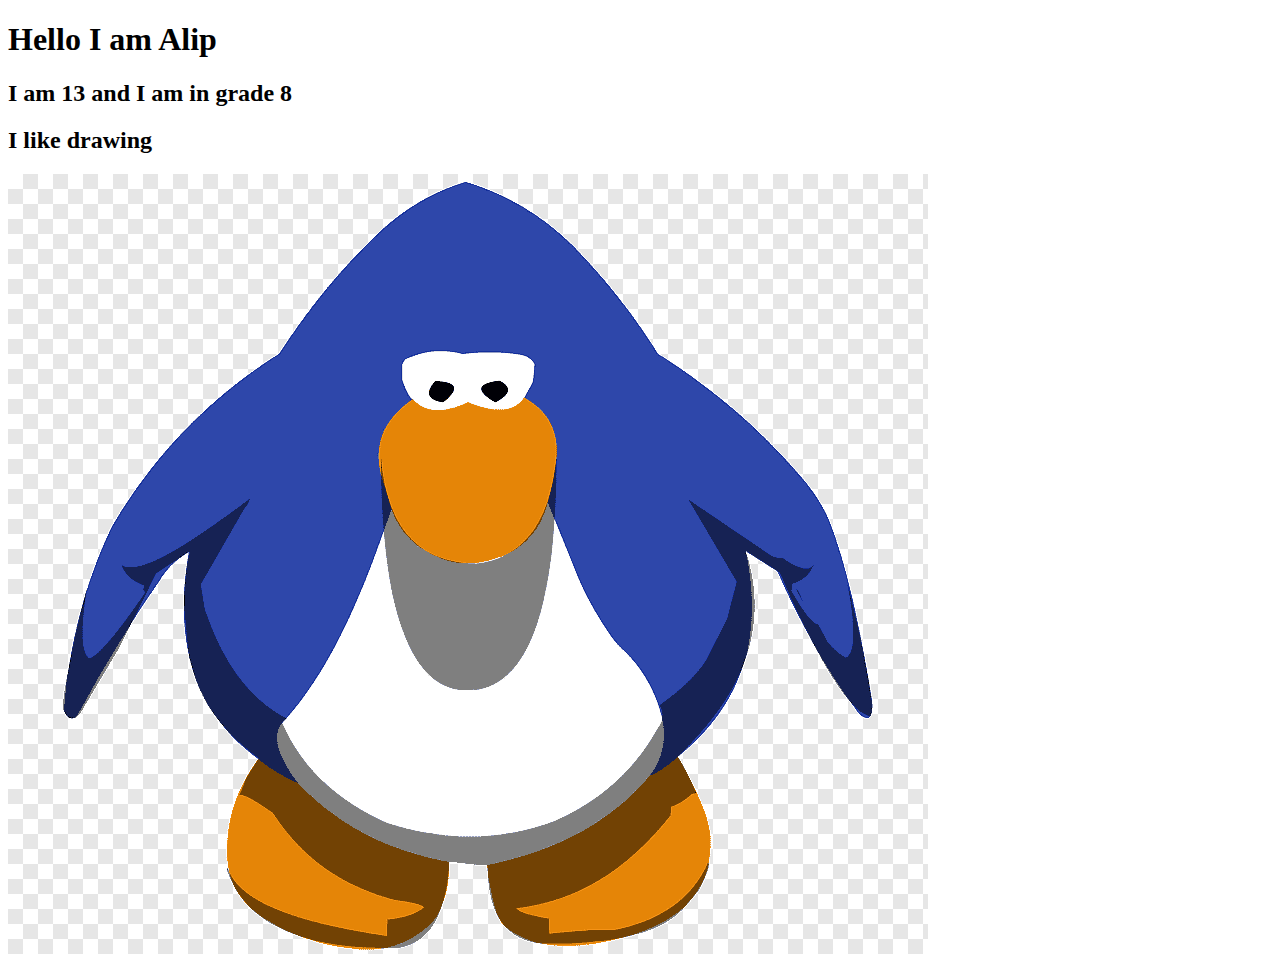
==== Alip.html @ c4b8c388 "ALIP.html" ====
<!doctype html>
<html lang="en">

<head>
    <meta charset="utf-8">
    <meta name="viewport" content="width=device-width, initial-scale=1">
    <title>Bootstrap demo</title>
    <link href="https://cdn.jsdelivr.net/npm/bootstrap@5.2.2/dist/css/bootstrap.min.css" rel="stylesheet" integrity="sha384-Zenh87qX5JnK2Jl0vWa8Ck2rdkQ2Bzep5IDxbcnCeuOxjzrPF/et3URy9Bv1WTRi" crossorigin="anonymous">
</head>

<body>
    <h1>Hello I am Alip</h1>
    <h2>I am 13 and I am in grade 8</h2>
    <h2>I like drawing</h2>
    <img src="png-transparent-club-penguin-island-wikia-penguin-blue-animals-club-penguin.png" alt="">
    <script src="https://cdn.jsdelivr.net/npm/bootstrap@5.2.2/d
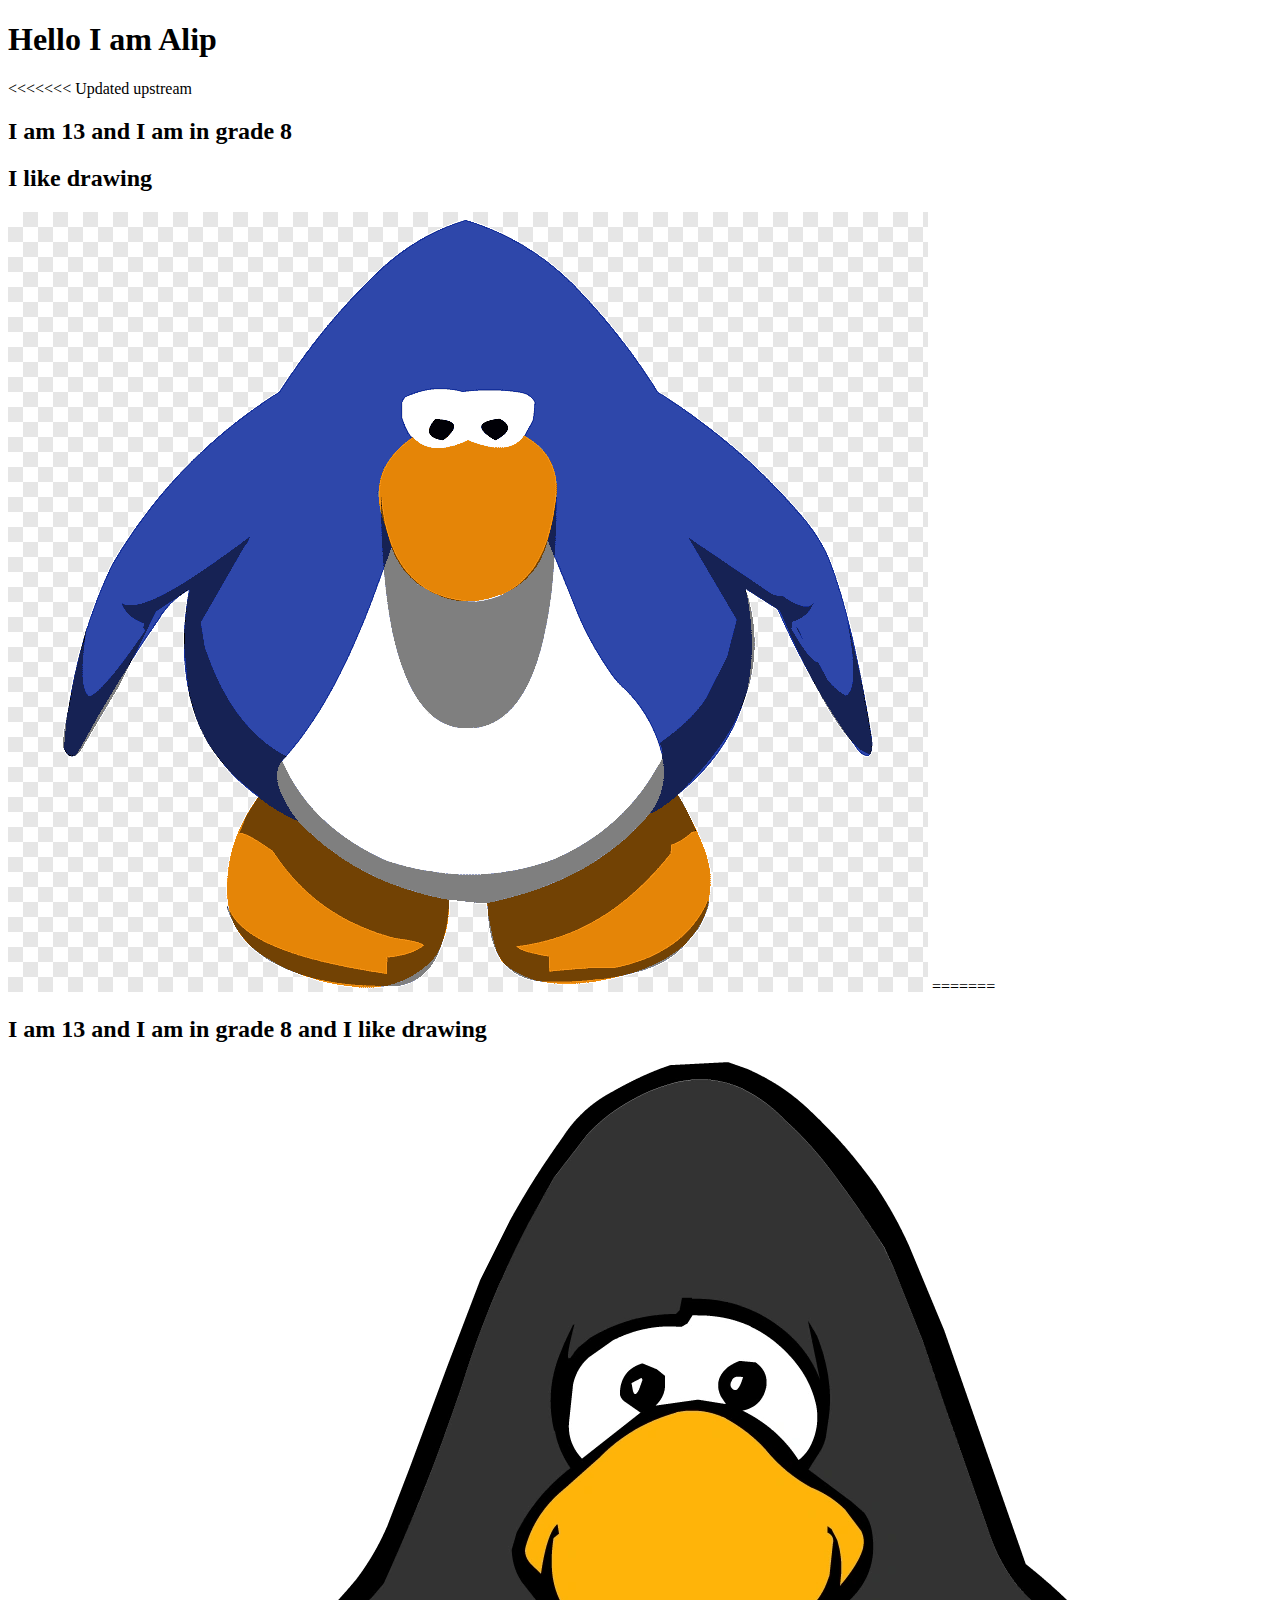
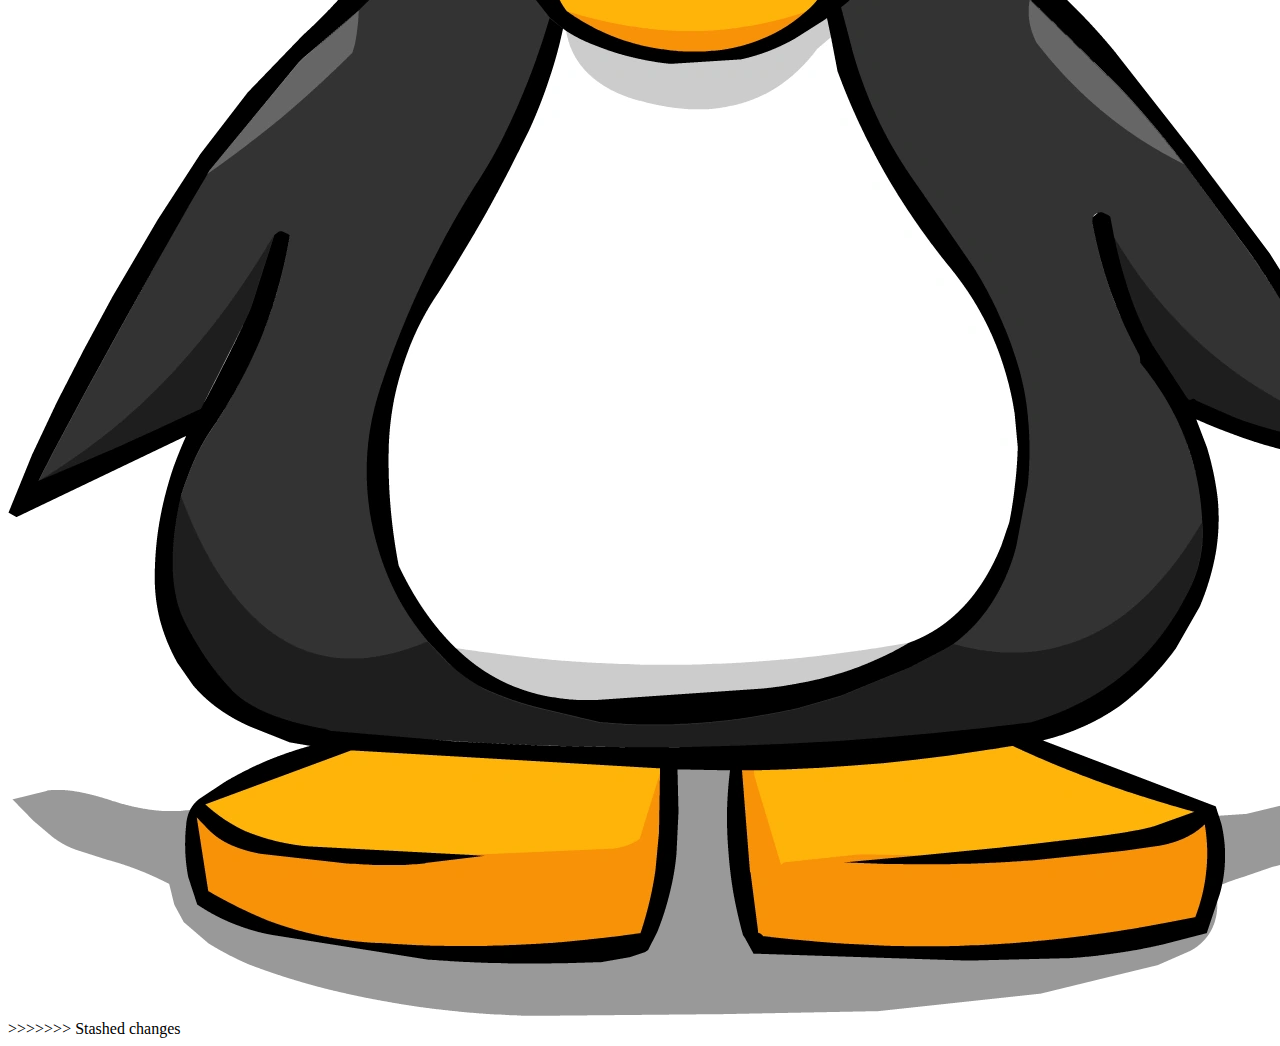
==== commit f0f6e366: "AlipM-level3" ====
--- a/Alip.html
+++ b/Alip.html
@@ -10,7 +10,14 @@
 
 <body>
     <h1>Hello I am Alip</h1>
+<<<<<<< Updated upstream
     <h2>I am 13 and I am in grade 8</h2>
     <h2>I like drawing</h2>
+
     <img src="png-transparent-club-penguin-island-wikia-penguin-blue-animals-club-penguin.png" alt="">
+
+=======
+    <h2>I am 13 and I am in grade 8 and I like drawing</h2>
+    <img src="Black_on_a_Player_Card.webp" alt="">
+>>>>>>> Stashed changes
     <script src="https://cdn.jsdelivr.net/npm/bootstrap@5.2.2/d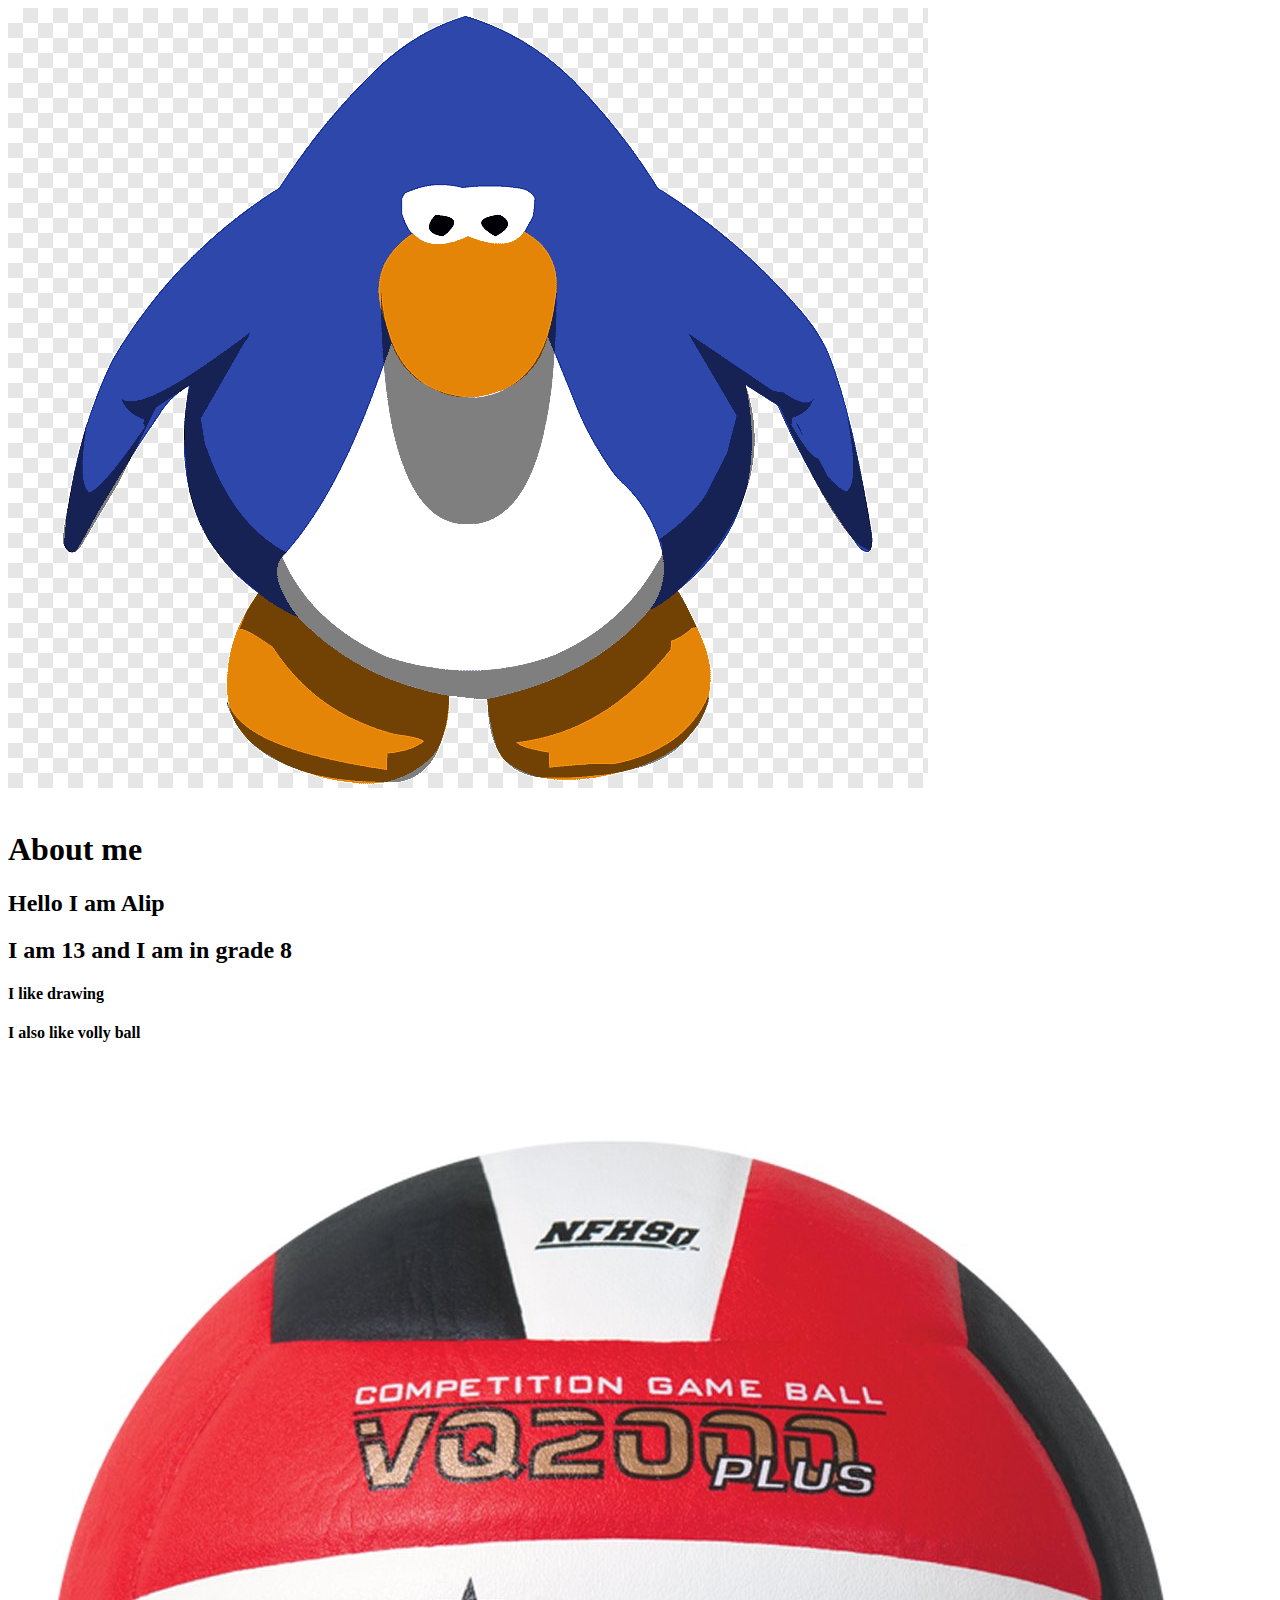
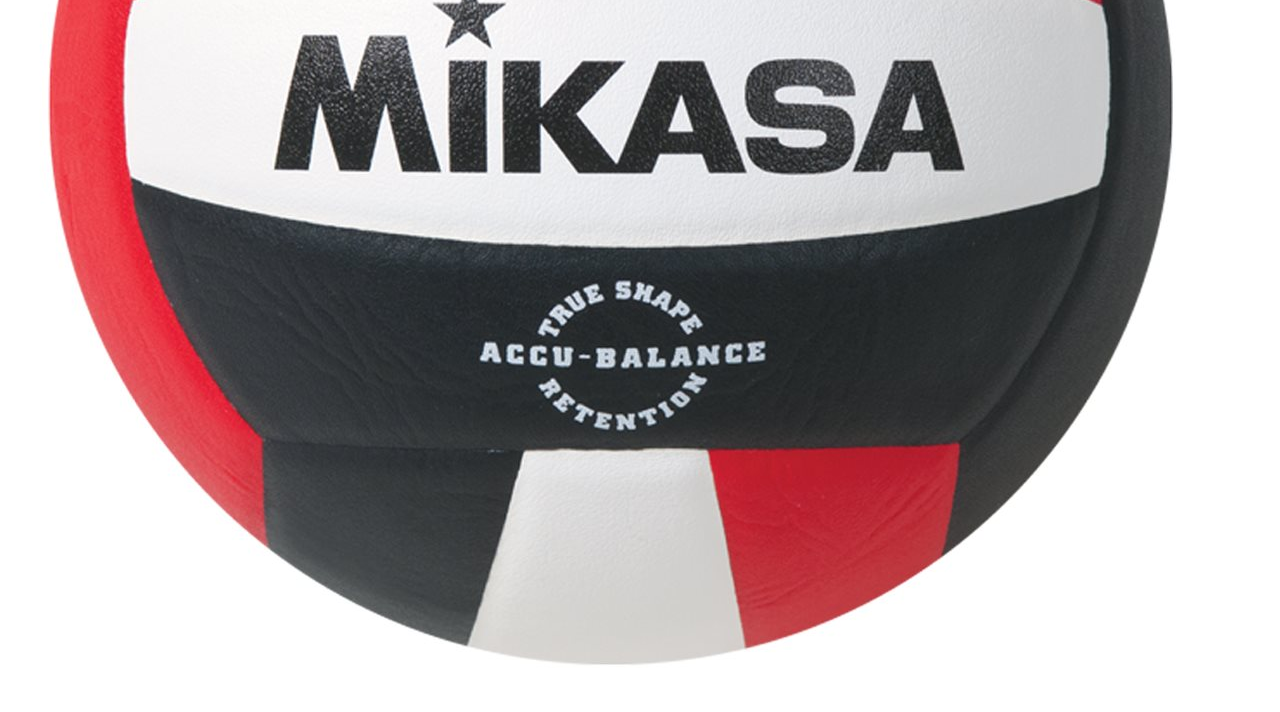
==== commit 17826b5e: "AlipM-level3" ====
--- a/Alip.html
+++ b/Alip.html
@@ -6,18 +6,21 @@
     <meta name="viewport" content="width=device-width, initial-scale=1">
     <title>Bootstrap demo</title>
     <link href="https://cdn.jsdelivr.net/npm/bootstrap@5.2.2/dist/css/bootstrap.min.css" rel="stylesheet" integrity="sha384-Zenh87qX5JnK2Jl0vWa8Ck2rdkQ2Bzep5IDxbcnCeuOxjzrPF/et3URy9Bv1WTRi" crossorigin="anonymous">
+    <link rel="stylesheet" href="Alip.css">
 </head>
 
 <body>
-    <h1>Hello I am Alip</h1>
-<<<<<<< Updated upstream
-    <h2>I am 13 and I am in grade 8</h2>
-    <h2>I like drawing</h2>
+    <img src="png-transparent-club-penguin-island-wikia-penguin-blue-animals-club-penguin.png" alt="">
+    <br>
+    <br>
+    <h1>About me</h1>
+    <h2>Hello I am Alip</h2>
+    <h2>I am 13 and I am in grade 8</h3>
+        <h4>I like drawing</h4>
+        <h4>I also like volly ball</h4>
+        <br>
+        <br>
+        <img src="VQ2000-CAN-Z.jpg" alt="">
 
-    <img src="png-transparent-club-penguin-island-wikia-penguin-blue-animals-club-penguin.png" alt="">
 
-=======
-    <h2>I am 13 and I am in grade 8 and I like drawing</h2>
-    <img src="Black_on_a_Player_Card.webp" alt="">
->>>>>>> Stashed changes
-    <script src="https://cdn.jsdelivr.net/npm/bootstrap@5.2.2/d+        <script src="https://cdn.jsdelivr.net/npm/bootstrap@5.2.2/d--- a/Alip.css
+++ b/Alip.css
@@ -0,0 +1,3 @@
+h1 div.img {
+    float: left;
+}